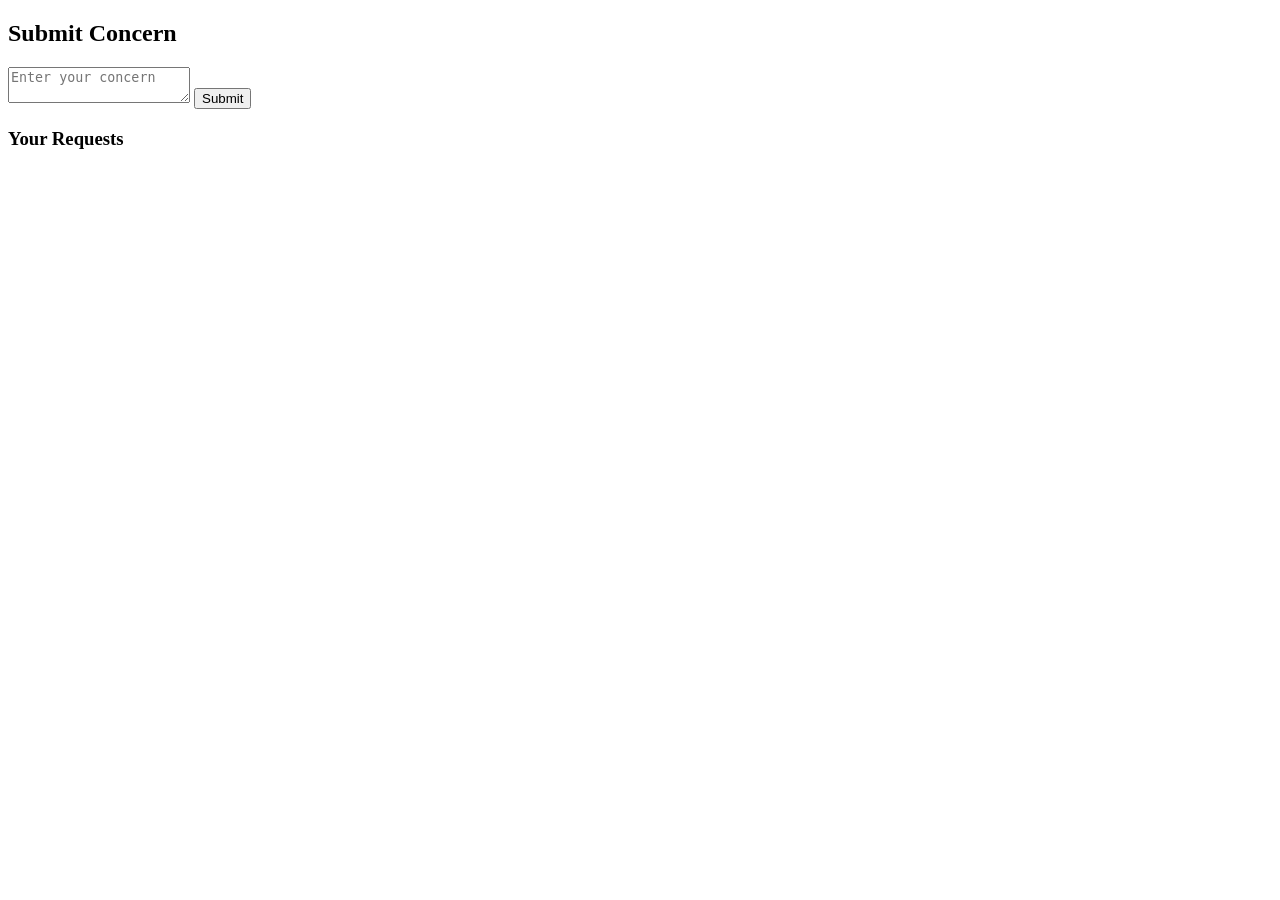
==== Dashboard.html @ 3f6036e3 "Dashboard.html" ====
<!DOCTYPE html>
<html>
<head>
    <title>Dashboard</title>
    <link rel="stylesheet" href="style.css">
</head>
<body>

<h2>Submit Concern</h2>

<textarea placeholder="Enter your concern"></textarea>
<button onclick="submitConcern()">Submit</button>

<h3>Your Requests</h3>
<ul id="list"></ul>

<script src="script.js"></script>
</body>
</html>
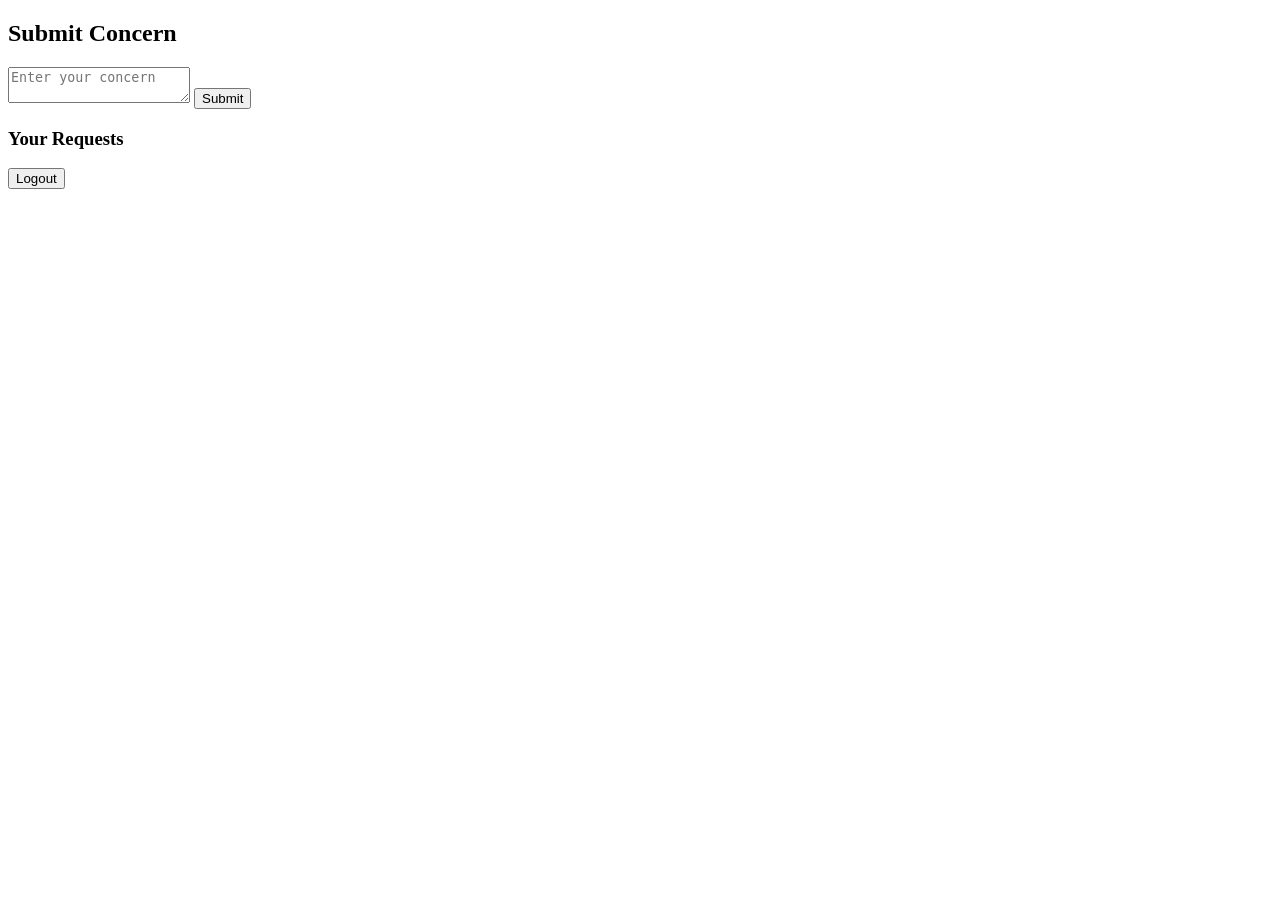
==== commit 46d44887: "Dashboard.html" ====
--- a/Dashboard.html
+++ b/Dashboard.html
@@ -8,12 +8,14 @@
 
 <h2>Submit Concern</h2>
 
-<textarea placeholder="Enter your concern"></textarea>
+<textarea id="concern" placeholder="Enter your concern"></textarea>
 <button onclick="submitConcern()">Submit</button>
 
 <h3>Your Requests</h3>
 <ul id="list"></ul>
 
+<button onclick="logout()">Logout</button>
+
 <script src="script.js"></script>
 </body>
 </html>
